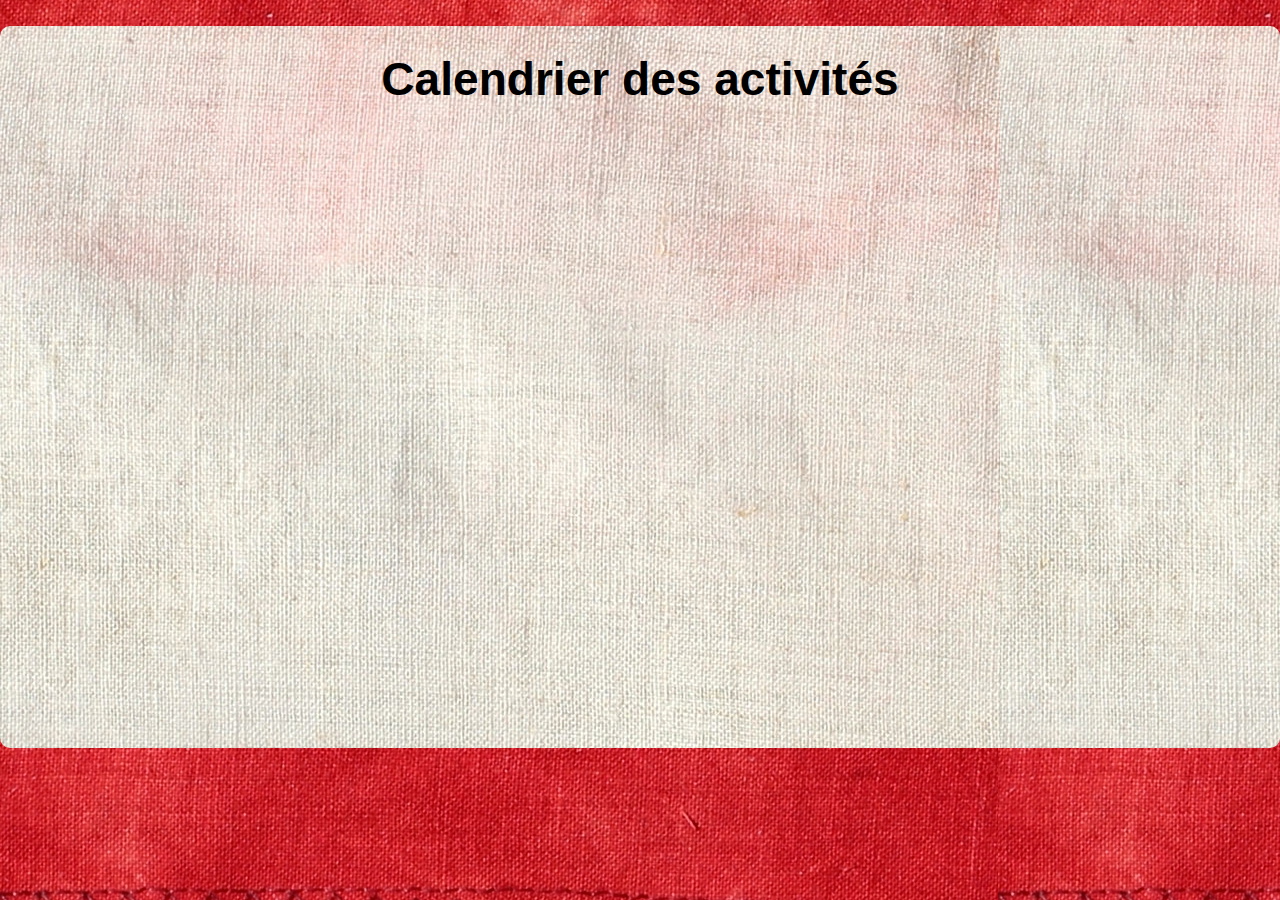
==== index.html @ 59ec96f2 "calendrier" ====
<!DOCTYPE html>
<html lang="en-us">
  <head>
    <meta charset="UTF-8">
    <title>Ikamu: l'autre jam</title>
    <meta name="viewport" content="width=device-width, initial-scale=1">
    <meta name="description" content="Site web du clan 111e Baaxpee">
    <meta name="keywords" content="Baaxpee,route,AABP,scouts,clan">
    <link rel="stylesheet" type="text/css" href="public/stylesheets/style.css" media="screen">
  </head>
  <body>
    <nav>

    </nav>

<main>
<h1>Calendrier des activités</h1>
<p>
  
<iframe src="https://calendar.google.com/calendar/embed?showTitle=0&amp;showNav=0&amp;showDate=0&amp;showPrint=0&amp;showTabs=0&amp;showCalendars=0&amp;showTz=0&amp;mode=AGENDA&amp;height=600&amp;wkst=1&amp;bgcolor=%23cc0000&amp;src=5kql8ijekf7r4f2uls44rs8f5g%40group.calendar.google.com&amp;color=%23691426&amp;ctz=America%2FToronto" style="border-width:0" width="800" height="600" frameborder="0" scrolling="no"></iframe>

</p>
</main>

  </body>
</html>
---- public/stylesheets/style.css ----
html {
  padding-top:2%;
  background-image: url(../images/nav.png);
  font-family: "Trebuchet MS", Helvetica, sans-serif;
  font-size: 1.5vw;
}


body {
  width:86%;
  margin: auto;
  margin-top:1%;
  margin-bottom: 1%;
  font-size: 100%;
  background-color: white;
  border-radius: 10px;
  text-align: justify;
}

h1, h2 {
  text-align: center;
}
nav {
  text-align:center; 
  width:100%; 
  padding:0;
  margin:0;
 }
nav li {
  display:inline-block;
  margin:0;

}
nav li{
  width:25%;
  height:3%;
  margin:0;}
nav > ul a {
  display:inline-block;
  background-color:navy;
  color:white;
  padding:5%;
  text-decoration:none;
  width:100%;
  height:100%;
  font-size:1.5vm;
}

nav > ul a:hover {
  background-color:black;

}

main > div {width:90%; margin:auto;}

p {
  text-align: center;
  margin:auto;
}

body
{
    background-image: url(../images/Banniere.JPG);
    font-family: "Lucida Sans Unicode", "Lucida Grande", sans-serif;
    font-size: 120%;
    display: table;
    width:100%;
    margin:0;
    line-height: 200%;
}


header {
    text-align:right;
    font-size: 70%;
    padding-right: 3%;
}

nav, header{
    background-image: url(../images/nav.png);
    color: white;
}
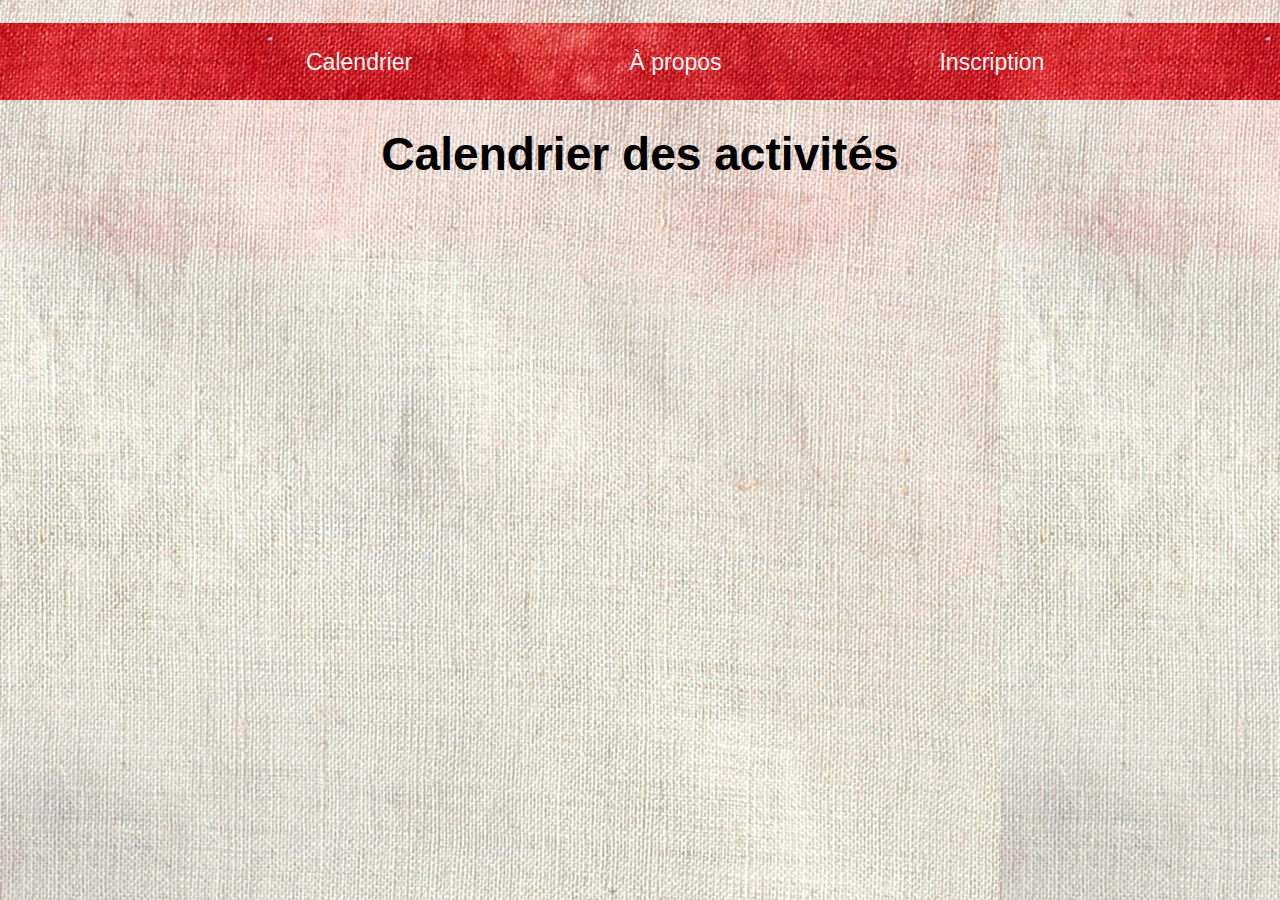
==== commit 1f2a06ca: "ébauche pages supp" ====
--- a/index.html
+++ b/index.html
@@ -2,7 +2,7 @@
 <html lang="en-us">
   <head>
     <meta charset="UTF-8">
-    <title>Ikamu: l'autre jam</title>
+    <title>111e Baaxpee</title>
     <meta name="viewport" content="width=device-width, initial-scale=1">
     <meta name="description" content="Site web du clan 111e Baaxpee">
     <meta name="keywords" content="Baaxpee,route,AABP,scouts,clan">
@@ -10,14 +10,18 @@
   </head>
   <body>
     <nav>
-
+      <ul>
+        <li><a>Calendrier</a></li>
+        <li><a href="./public/html/about.html">À propos</a></li>
+        <li><a href="./public/html/inscription.html">Inscription</a></li>
+      </ul>
     </nav>
 
 <main>
 <h1>Calendrier des activités</h1>
 <p>
   
-<iframe src="https://calendar.google.com/calendar/embed?showTitle=0&amp;showNav=0&amp;showDate=0&amp;showPrint=0&amp;showTabs=0&amp;showCalendars=0&amp;showTz=0&amp;mode=AGENDA&amp;height=600&amp;wkst=1&amp;bgcolor=%23cc0000&amp;src=5kql8ijekf7r4f2uls44rs8f5g%40group.calendar.google.com&amp;color=%23691426&amp;ctz=America%2FToronto" style="border-width:0" width="800" height="600" frameborder="0" scrolling="no"></iframe>
+<iframe src="https://calendar.google.com/calendar/embed?showTitle=0&amp;showNav=0&amp;showDate=0&amp;showPrint=0&amp;showTabs=0&amp;showCalendars=0&amp;showTz=0&amp;mode=AGENDA&amp;height=600&amp;wkst=1&amp;bgcolor=%23FFFFFF&amp;src=jpmoemaqavi3c2cuule0rkqufc%40group.calendar.google.com&amp;color=%23711616&amp;ctz=America%2FToronto" style="border-width:0" width="800" height="600" frameborder="0" scrolling="no"></iframe>
 
 </p>
 </main>
--- a/public/stylesheets/style.css
+++ b/public/stylesheets/style.css
@@ -1,6 +1,4 @@
 html {
-  padding-top:2%;
-  background-image: url(../images/nav.png);
   font-family: "Trebuchet MS", Helvetica, sans-serif;
   font-size: 1.5vw;
 }
@@ -9,7 +7,6 @@
 body {
   width:86%;
   margin: auto;
-  margin-top:1%;
   margin-bottom: 1%;
   font-size: 100%;
   background-color: white;
@@ -37,7 +34,7 @@
   margin:0;}
 nav > ul a {
   display:inline-block;
-  background-color:navy;
+  opacity:.95;
   color:white;
   padding:5%;
   text-decoration:none;
@@ -47,7 +44,9 @@
 }
 
 nav > ul a:hover {
-  background-color:black;
+  opacity:.9;
+  color: black;
+  background-image: url(../images/Banniere.JPG);
 
 }
 
@@ -69,14 +68,7 @@
     line-height: 200%;
 }
 
-
-header {
-    text-align:right;
-    font-size: 70%;
-    padding-right: 3%;
-}
-
-nav, header{
+nav {
     background-image: url(../images/nav.png);
     color: white;
 }